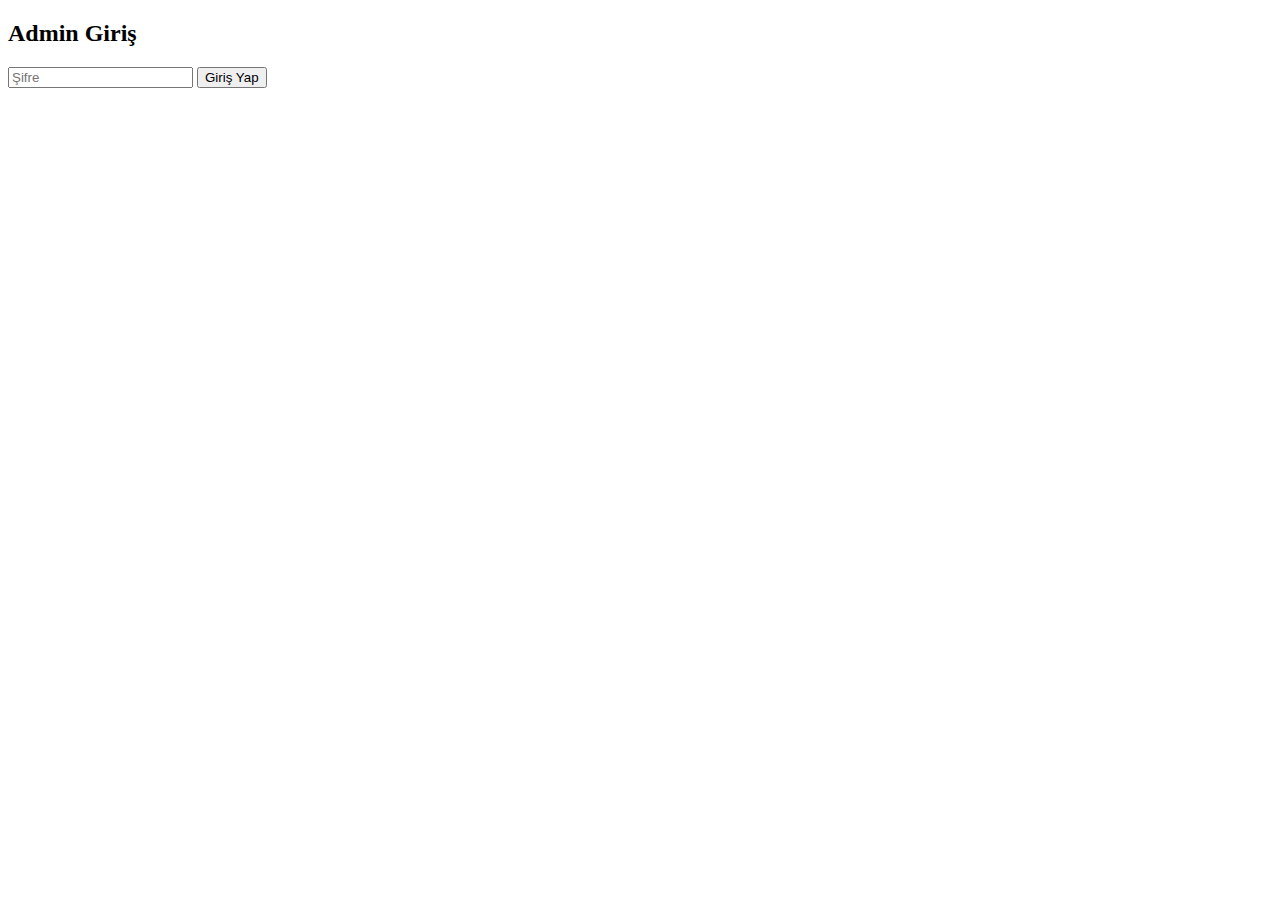
==== admin.html @ 570ceb97 "Create admin.html" ====
<!DOCTYPE html>
<html lang="tr">
<head>
   <meta charset="UTF-8">
   <meta name="viewport" content="width=device-width, initial-scale=1.0">
   <title>Admin Paneli</title>
   <link rel="stylesheet" href="admin.css">
</head>
<body>
   <div id="login-section">
      <h2>Admin Giriş</h2>
      <input type="password" id="admin-password" placeholder="Şifre">
      <button id="login-btn">Giriş Yap</button>
      <p id="login-error" style="color:red; display:none;">Hatalı şifre!</p>
   </div>

   <div id="admin-panel" style="display:none;">
      <h2>Admin Paneli</h2>
      <h3>Yeni Şehir Ekle</h3>
      <form id="new-city-form">
         <input type="text" id="city-name" placeholder="Şehir Adı" required>
         <textarea id="city-html" placeholder="HTML İçeriği" required></textarea>
         <textarea id="city-css" placeholder="CSS İçeriği" required></textarea>
         <button type="submit">Yeni Şehir Ekle</button>
      </form>
      <hr>
      <h3>Mevcut Şehri Güncelle</h3>
      <form id="update-city-form">
         <input type="text" id="update-city-name" placeholder="Şehir Adı" required>
         <textarea id="update-city-html" placeholder="Yeni HTML İçeriği"></textarea>
         <textarea id="update-city-css" placeholder="Yeni CSS İçeriği"></textarea>
         <button type="submit">Güncelle</button>
      </form>
      <div id="admin-message"></div>
   </div>

   <script>
      // Admin panel şifresi (örnek: "admin123")
      const correctPassword = "admin123";
      // GitHub API için gerekli bilgiler (kendi hesabınıza göre ayarlayın)
      const token = "YOUR_GITHUB_TOKEN"; // GitHub tokeninizi buraya ekleyin
      const owner = "YOUR_GITHUB_USERNAME";
      const repo = "turkiye-iller"; // Repository adınız
      const branch = "main";

      // Şifre kontrolü
      document.getElementById("login-btn").addEventListener("click", function(){
         const inputPassword = document.getElementById("admin-password").value;
         if(inputPassword === correctPassword){
            document.getElementById("login-section").style.display = "none";
            document.getElementById("admin-panel").style.display = "block";
         } else {
            document.getElementById("login-error").style.display = "block";
         }
      });

      // GitHub API ile dosya oluşturma/güncelleme fonksiyonu
      async function updateFile(path, content, message) {
         const apiUrl = `https://api.github.com/repos/${owner}/${repo}/contents/${path}`;
         let sha = "";
         // Dosyanın var olup olmadığını kontrol et
         try {
            const res = await fetch(apiUrl + `?ref=${branch}`, {
               headers: {
                  "Authorization": "token " + token,
                  "Accept": "application/vnd.github.v3+json"
               }
            });
            if(res.ok) {
               const data = await res.json();
               sha = data.sha;
            }
         } catch (err) {
            console.log("Dosya mevcut değil, yeni oluşturulacak.");
         }
         // İçeriği base64 formatına çevir
         const encodedContent = btoa(content);
         const bodyData = {
            message: message,
            content: encodedContent,
            branch: branch
         };
         if(sha) {
            bodyData.sha = sha;
         }
         const response = await fetch(apiUrl, {
            method: "PUT",
            headers: {
               "Authorization": "token " + token,
               "Accept": "application/vnd.github.v3+json",
               "Content-Type": "application/json"
            },
            body: JSON.stringify(bodyData)
         });
         return response.json();
      }

      // Yeni şehir ekleme formu submit işlemi
      document.getElementById("new-city-form").addEventListener("submit", async function(e){
         e.preventDefault();
         const cityName = document.getElementById("city-name").value.trim();
         const cityHtml = document.getElementById("city-html").value;
         const cityCss = document.getElementById("city-css").value;
         if(cityName === "" || cityHtml === "" || cityCss === "") {
            alert("Tüm alanları doldurun.");
            return;
         }
         const htmlPath = `provinces/${cityName.toLowerCase()}.html`;
         const cssPath = `provinces/${cityName.toLowerCase()}.css`;
         await updateFile(htmlPath, cityHtml, `Yeni ${cityName} sayfası eklendi`);
         await updateFile(cssPath, cityCss, `Yeni ${cityName} CSS dosyası eklendi`);
         document.getElementById("admin-message").innerText = "Yeni şehir eklendi.";
      });

      // Mevcut şehir güncelleme formu submit işlemi
      document.getElementById("update-city-form").addEventListener("submit", async function(e){
         e.preventDefault();
         const cityName = document.getElementById("update-city-name").value.trim();
         const cityHtml = document.getElementById("update-city-html").value;
         const cityCss = document.getElementById("update-city-css").value;
         if(cityName === "") {
            alert("Şehir adını girin.");
            return;
         }
         if(cityHtml !== ""){
            const htmlPath = `provinces/${cityName.toLowerCase()}.html`;
            await updateFile(htmlPath, cityHtml, `${cityName} HTML dosyası güncellendi`);
         }
         if(cityCss !== ""){
            const cssPath = `provinces/${cityName.toLowerCase()}.css`;
            await updateFile(cssPath, cityCss, `${cityName} CSS dosyası güncellendi`);
         }
         document.getElementById("admin-message").innerText = "Şehir güncellendi.";
      });
   </script>
</body>
</html>
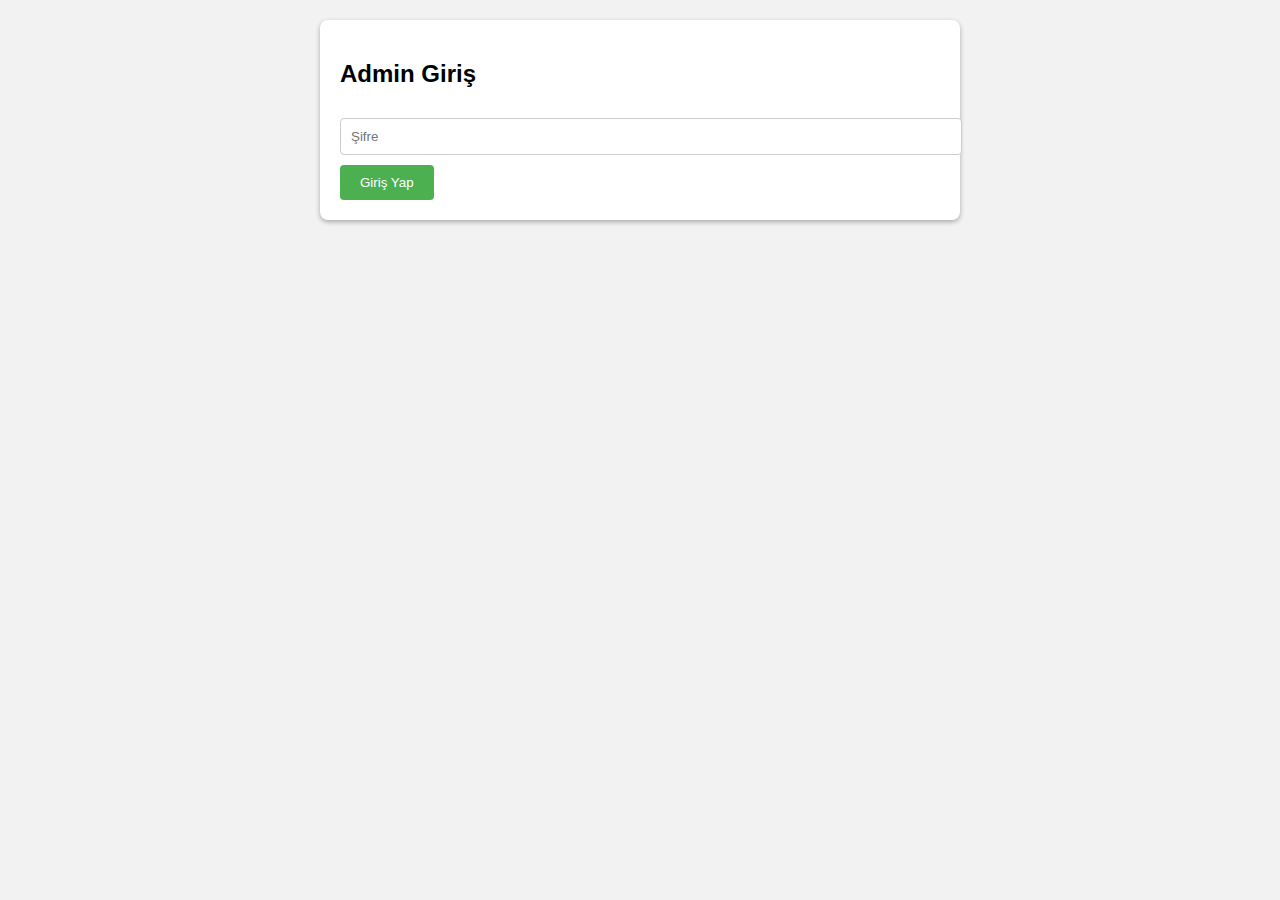
==== commit df35fa94: "Update admin.html" ====
--- a/admin.html
+++ b/admin.html
@@ -35,8 +35,8 @@
    </div>
 
    <script>
-      // Admin panel şifresi (örnek: "admin123")
-      const correctPassword = "admin123";
+      // Admin panel şifresi: "1234"
+      const correctPassword = "1234";
       // GitHub API için gerekli bilgiler (kendi hesabınıza göre ayarlayın)
       const token = "YOUR_GITHUB_TOKEN"; // GitHub tokeninizi buraya ekleyin
       const owner = "YOUR_GITHUB_USERNAME";
--- a/admin.css
+++ b/admin.css
@@ -0,0 +1,36 @@
+body {
+  font-family: Arial, sans-serif;
+  background-color: #f2f2f2;
+  margin: 0;
+  padding: 20px;
+}
+
+#login-section, #admin-panel {
+  max-width: 600px;
+  margin: auto;
+  background: white;
+  padding: 20px;
+  border-radius: 8px;
+  box-shadow: 0 2px 5px rgba(0,0,0,0.3);
+}
+
+input, textarea {
+  width: 100%;
+  padding: 10px;
+  margin: 10px 0;
+  border: 1px solid #ccc;
+  border-radius: 4px;
+}
+
+button {
+  background-color: #4CAF50;
+  color: white;
+  border: none;
+  padding: 10px 20px;
+  cursor: pointer;
+  border-radius: 4px;
+}
+
+button:hover {
+  background-color: #45a049;
+}
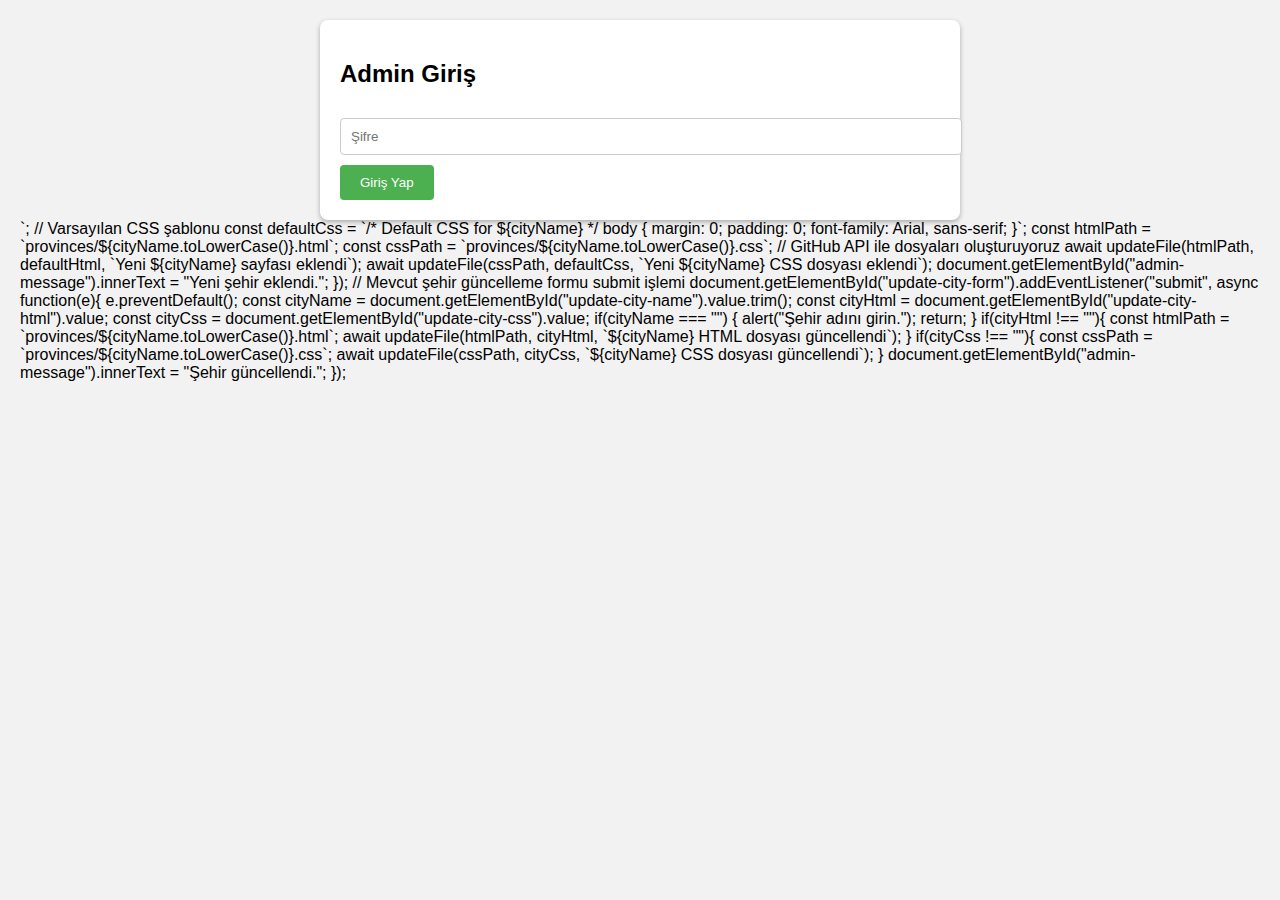
==== commit 2f42da63: "Update admin.html" ====
--- a/admin.html
+++ b/admin.html
@@ -16,14 +16,15 @@
 
    <div id="admin-panel" style="display:none;">
       <h2>Admin Paneli</h2>
+      <!-- Yeni Şehir Ekleme -->
       <h3>Yeni Şehir Ekle</h3>
       <form id="new-city-form">
          <input type="text" id="city-name" placeholder="Şehir Adı" required>
-         <textarea id="city-html" placeholder="HTML İçeriği" required></textarea>
-         <textarea id="city-css" placeholder="CSS İçeriği" required></textarea>
+         <textarea id="city-content" placeholder="Şehir İçeriği" required></textarea>
          <button type="submit">Yeni Şehir Ekle</button>
       </form>
       <hr>
+      <!-- Mevcut Şehri Güncelleme -->
       <h3>Mevcut Şehri Güncelle</h3>
       <form id="update-city-form">
          <input type="text" id="update-city-name" placeholder="Şehir Adı" required>
@@ -38,7 +39,7 @@
       // Admin panel şifresi: "1234"
       const correctPassword = "1234";
       // GitHub API için gerekli bilgiler (kendi hesabınıza göre ayarlayın)
-      const token = "YOUR_GITHUB_TOKEN"; // GitHub tokeninizi buraya ekleyin
+      const token = "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"; // GitHub tokeninizi buraya ekleyin
       const owner = "YOUR_GITHUB_USERNAME";
       const repo = "turkiye-iller"; // Repository adınız
       const branch = "main";
@@ -95,20 +96,54 @@
          return response.json();
       }
 
-      // Yeni şehir ekleme formu submit işlemi
-      document.getElementById("new-city-form").addEventListener("submit", async function(e){
+      // Yeni şehir ekleme formu submit işlemi (otomatik HTML ve varsayılan CSS oluşturacak)
+      document.getElementById("new-city-form").addEventListener("submit", async function(e) {
          e.preventDefault();
          const cityName = document.getElementById("city-name").value.trim();
-         const cityHtml = document.getElementById("city-html").value;
-         const cityCss = document.getElementById("city-css").value;
-         if(cityName === "" || cityHtml === "" || cityCss === "") {
+         const cityContent = document.getElementById("city-content").value;
+         if (cityName === "" || cityContent === "") {
             alert("Tüm alanları doldurun.");
             return;
          }
+         
+         // Otomatik oluşturulan HTML şablonu
+         const defaultHtml = `
+<!DOCTYPE html>
+<html lang="tr">
+<head>
+    <meta charset="UTF-8">
+    <meta name="viewport" content="width=device-width, initial-scale=1.0">
+    <title>${cityName} - Türkiye İlleri</title>
+    <link rel="stylesheet" href="../styles.css">
+</head>
+<body>
+    <header class="animated-header">
+        <h1>${cityName}</h1>
+    </header>
+    <section class="city-content">
+        <p>${cityContent}</p>
+    </section>
+    <footer>
+        <p>Türkiye İlleri Web Sitesi &copy; 2025</p>
+    </footer>
+    <script src="../script.js"></script>
+</body>
+</html>
+`;
+         // Varsayılan CSS şablonu
+         const defaultCss = `/* Default CSS for ${cityName} */
+body {
+  margin: 0;
+  padding: 0;
+  font-family: Arial, sans-serif;
+}`;
          const htmlPath = `provinces/${cityName.toLowerCase()}.html`;
          const cssPath = `provinces/${cityName.toLowerCase()}.css`;
-         await updateFile(htmlPath, cityHtml, `Yeni ${cityName} sayfası eklendi`);
-         await updateFile(cssPath, cityCss, `Yeni ${cityName} CSS dosyası eklendi`);
+         
+         // GitHub API ile dosyaları oluşturuyoruz
+         await updateFile(htmlPath, defaultHtml, `Yeni ${cityName} sayfası eklendi`);
+         await updateFile(cssPath, defaultCss, `Yeni ${cityName} CSS dosyası eklendi`);
+         
          document.getElementById("admin-message").innerText = "Yeni şehir eklendi.";
       });
 
--- a/styles.css
+++ b/styles.css
@@ -0,0 +1,74 @@
+/* Genel stiller */
+body {
+    font-family: Arial, sans-serif;
+    margin: 0;
+    padding: 0;
+    background-color: #f7f7f7;
+}
+
+/* Animasyonlu header */
+.animated-header {
+    background: linear-gradient(45deg, #ff7e5f, #feb47b);
+    color: white;
+    text-align: center;
+    padding: 50px 0;
+    animation: slideIn 2s ease-in-out;
+}
+
+@keyframes slideIn {
+    from {
+        transform: translateY(-50px);
+        opacity: 0;
+    }
+    to {
+        transform: translateY(0);
+        opacity: 1;
+    }
+}
+
+/* Navbar için dropdown */
+nav {
+    text-align: center;
+    margin: 20px 0;
+}
+
+nav select {
+    padding: 10px;
+    font-size: 16px;
+}
+
+/* Hero bölgesi */
+.hero {
+    text-align: center;
+    padding: 50px 20px;
+    background-color: #fff;
+    margin: 20px;
+    border-radius: 8px;
+    box-shadow: 0 2px 5px rgba(0,0,0,0.1);
+}
+
+/* Şehir içerikleri için animasyon */
+.city-content {
+    opacity: 0;
+    transform: translateY(20px);
+    animation: fadeInUp 1.5s forwards;
+}
+
+@keyframes fadeInUp {
+    from {
+        opacity: 0;
+        transform: translateY(20px);
+    }
+    to {
+        opacity: 1;
+        transform: translateY(0);
+    }
+}
+
+/* Footer stilleri */
+footer {
+    text-align: center;
+    padding: 20px;
+    background-color: #333;
+    color: #fff;
+}
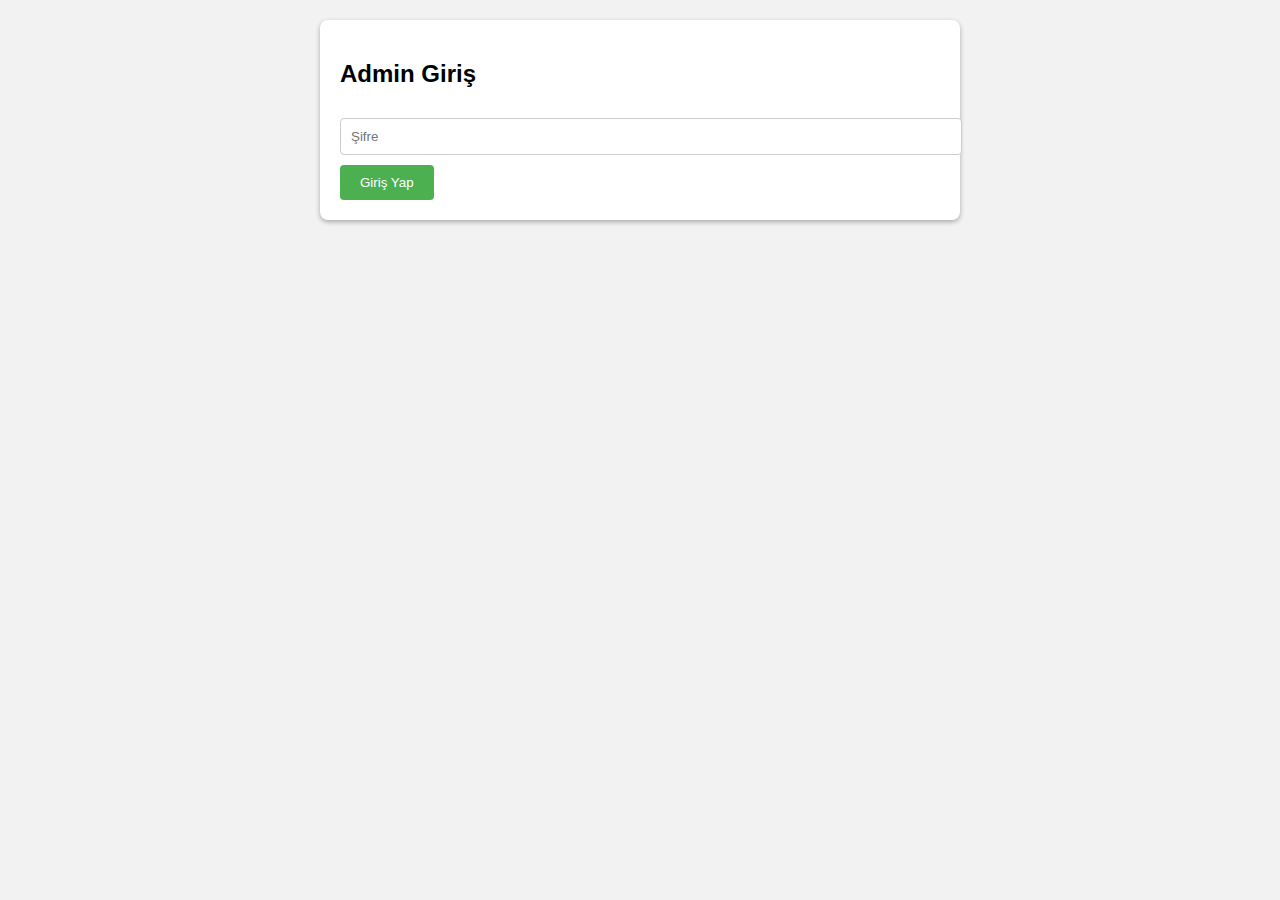
==== commit c2ec2644: "Update admin.html" ====
--- a/admin.html
+++ b/admin.html
@@ -16,15 +16,14 @@
 
    <div id="admin-panel" style="display:none;">
       <h2>Admin Paneli</h2>
-      <!-- Yeni Şehir Ekleme -->
       <h3>Yeni Şehir Ekle</h3>
       <form id="new-city-form">
          <input type="text" id="city-name" placeholder="Şehir Adı" required>
-         <textarea id="city-content" placeholder="Şehir İçeriği" required></textarea>
+         <textarea id="city-html" placeholder="HTML İçeriği" required></textarea>
+         <textarea id="city-css" placeholder="CSS İçeriği" required></textarea>
          <button type="submit">Yeni Şehir Ekle</button>
       </form>
       <hr>
-      <!-- Mevcut Şehri Güncelleme -->
       <h3>Mevcut Şehri Güncelle</h3>
       <form id="update-city-form">
          <input type="text" id="update-city-name" placeholder="Şehir Adı" required>
@@ -40,8 +39,8 @@
       const correctPassword = "1234";
       // GitHub API için gerekli bilgiler (kendi hesabınıza göre ayarlayın)
       const token = "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"; // GitHub tokeninizi buraya ekleyin
-      const owner = "YOUR_GITHUB_USERNAME";
-      const repo = "turkiye-iller"; // Repository adınız
+      const owner = "kKekerem";
+      const repo = "turkiye"; // Repository adınız
       const branch = "main";
 
       // Şifre kontrolü
@@ -96,54 +95,20 @@
          return response.json();
       }
 
-      // Yeni şehir ekleme formu submit işlemi (otomatik HTML ve varsayılan CSS oluşturacak)
-      document.getElementById("new-city-form").addEventListener("submit", async function(e) {
+      // Yeni şehir ekleme formu submit işlemi
+      document.getElementById("new-city-form").addEventListener("submit", async function(e){
          e.preventDefault();
          const cityName = document.getElementById("city-name").value.trim();
-         const cityContent = document.getElementById("city-content").value;
-         if (cityName === "" || cityContent === "") {
+         const cityHtml = document.getElementById("city-html").value;
+         const cityCss = document.getElementById("city-css").value;
+         if(cityName === "" || cityHtml === "" || cityCss === "") {
             alert("Tüm alanları doldurun.");
             return;
          }
-         
-         // Otomatik oluşturulan HTML şablonu
-         const defaultHtml = `
-<!DOCTYPE html>
-<html lang="tr">
-<head>
-    <meta charset="UTF-8">
-    <meta name="viewport" content="width=device-width, initial-scale=1.0">
-    <title>${cityName} - Türkiye İlleri</title>
-    <link rel="stylesheet" href="../styles.css">
-</head>
-<body>
-    <header class="animated-header">
-        <h1>${cityName}</h1>
-    </header>
-    <section class="city-content">
-        <p>${cityContent}</p>
-    </section>
-    <footer>
-        <p>Türkiye İlleri Web Sitesi &copy; 2025</p>
-    </footer>
-    <script src="../script.js"></script>
-</body>
-</html>
-`;
-         // Varsayılan CSS şablonu
-         const defaultCss = `/* Default CSS for ${cityName} */
-body {
-  margin: 0;
-  padding: 0;
-  font-family: Arial, sans-serif;
-}`;
          const htmlPath = `provinces/${cityName.toLowerCase()}.html`;
          const cssPath = `provinces/${cityName.toLowerCase()}.css`;
-         
-         // GitHub API ile dosyaları oluşturuyoruz
-         await updateFile(htmlPath, defaultHtml, `Yeni ${cityName} sayfası eklendi`);
-         await updateFile(cssPath, defaultCss, `Yeni ${cityName} CSS dosyası eklendi`);
-         
+         await updateFile(htmlPath, cityHtml, `Yeni ${cityName} sayfası eklendi`);
+         await updateFile(cssPath, cityCss, `Yeni ${cityName} CSS dosyası eklendi`);
          document.getElementById("admin-message").innerText = "Yeni şehir eklendi.";
       });
 
